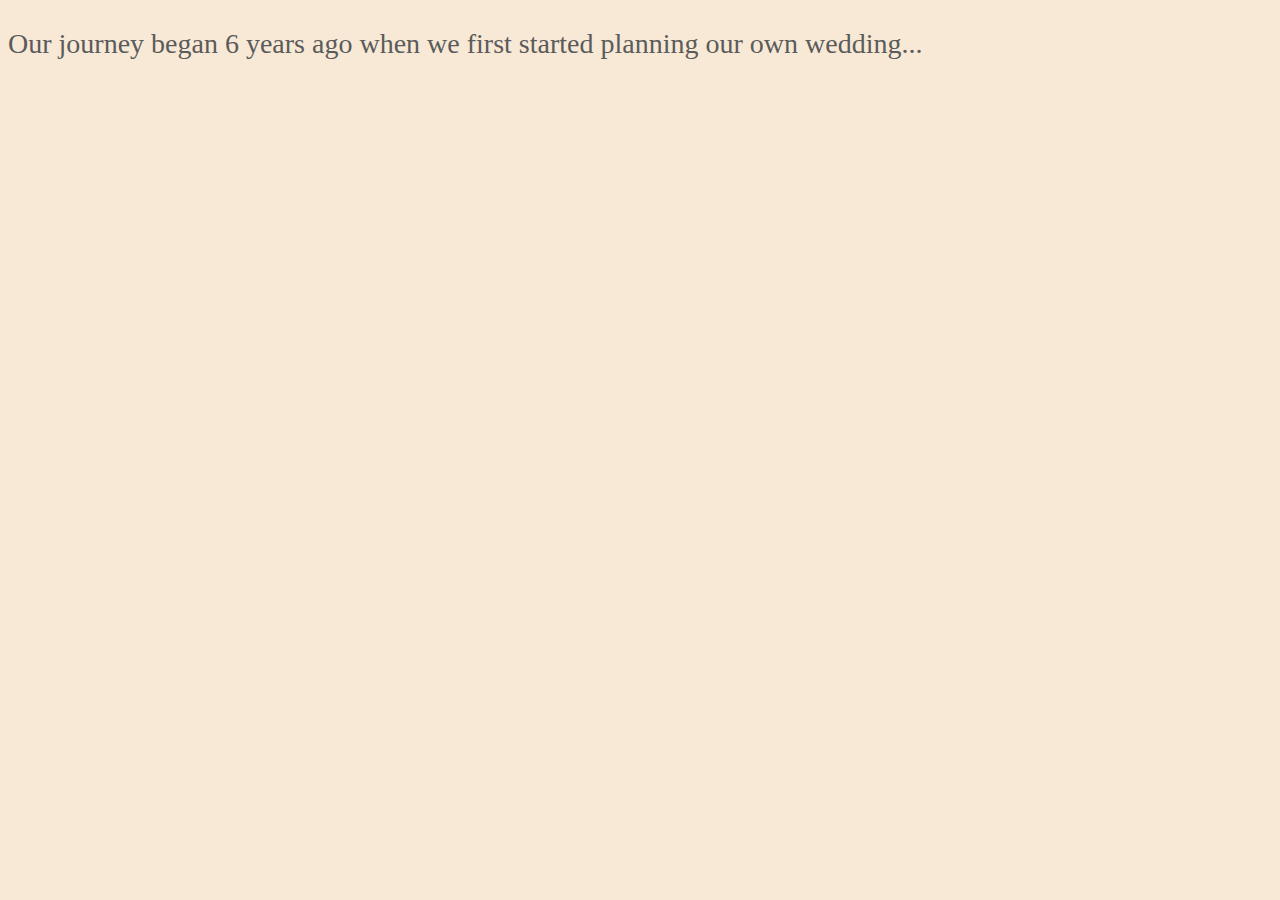
==== about.html @ 0c21d980 "Add files via upload" ====
<!DOCTYPE html>
<html lang="eg">
    <head>
        <link rel="stylesheet" href="about.css">
        <title>Aldyn Frances Events | Luxury Wedding Rentals | About us!</title>
    </head>
    <body>
        <dev class="para1">
            <p>
                Our journey began 6 years ago when we first started planning our own wedding...
            </p>
        </dev>
    </body>
</html>
---- about.css ----
p {
    font-size: 28px;
    color: rgb(91, 91, 91);
  }
  
/* Additional CSS rules */
body {
  background-color: rgb(248, 233, 214);
}
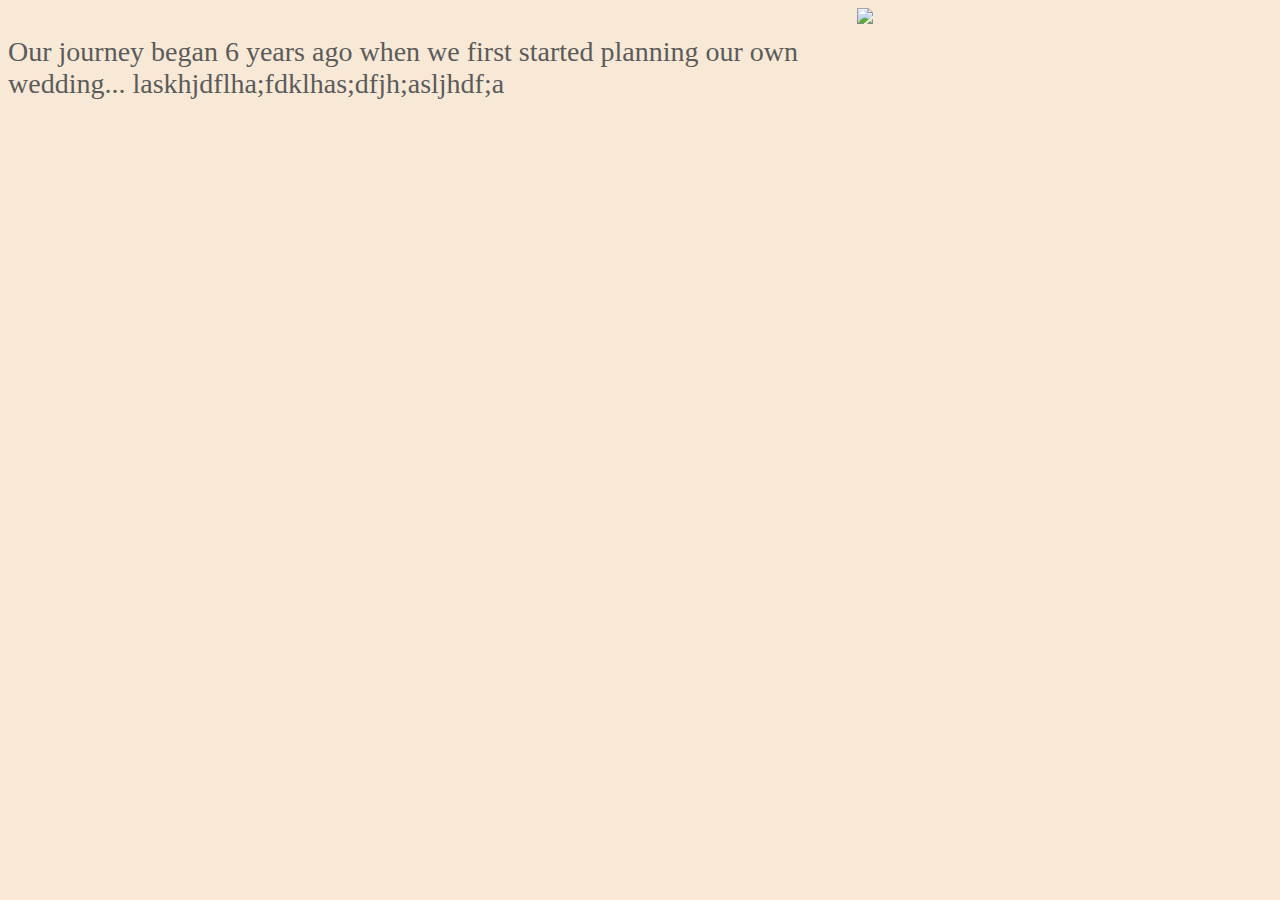
==== commit 4d33aee8: "Added photo to about page and updated about css and removed comments from index" ====
--- a/about.html
+++ b/about.html
@@ -3,12 +3,16 @@
     <head>
         <link rel="stylesheet" href="about.css">
         <title>Aldyn Frances Events | Luxury Wedding Rentals | About us!</title>
+        <meta name="viewport" content="width=device-width, initial-scale=1">
+        <meta charset="UTF-8">
     </head>
     <body>
-        <dev class="para1">
+        <dev class="aboutptag">
             <p>
                 Our journey began 6 years ago when we first started planning our own wedding...
+                laskhjdflha;fdklhas;dfjh;asljhdf;a
             </p>
+            <img src = "about-portrait.jpg" class = "aboutimg">
         </dev>
     </body>
 </html>--- a/about.css
+++ b/about.css
@@ -7,3 +7,15 @@
 body {
   background-color: rgb(248, 233, 214);
 }
+
+.aboutimg {
+  width: 50%;
+} 
+
+.aboutptag {
+  width: 100%;
+  height: 500px;
+  margin: auto;
+  display: flex;
+  justify-content: space-between;
+}